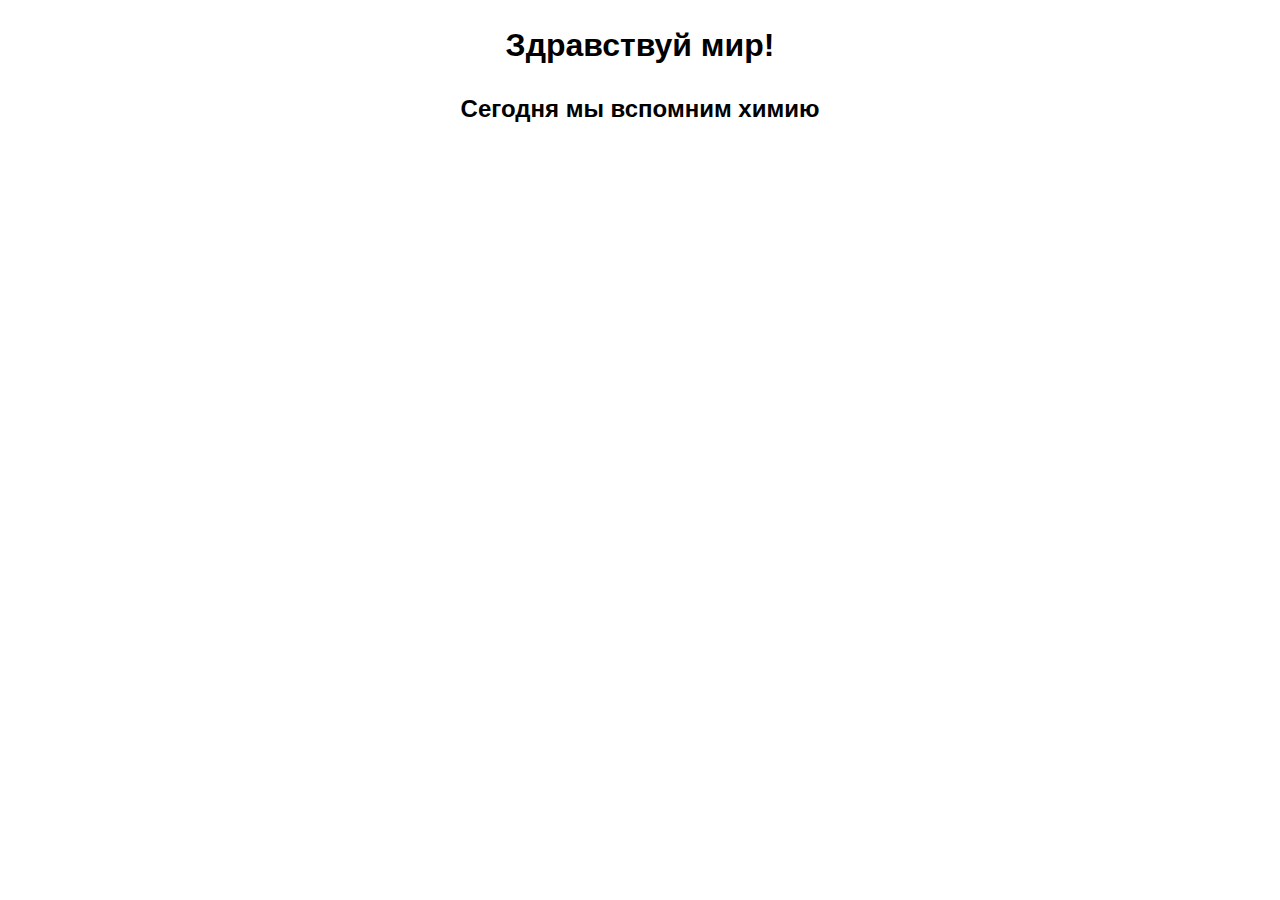
==== LabworkNumberTwo/index.html @ a414842f "add labwork inprogress" ====
<!DOCTYPE html>
<html lang="ru">
<head>
    <meta charset="UTF-8">
    <meta name="viewport" content="width=device-width, initial-scale=1.0">
    <title>Здравствуй мир!</title>
    <style>
        body {
            font-family: Arial, sans-serif;
            line-height: 1.5;
            margin: 20px;
        }
        h1 {
            text-align: center;
            font-size: 2em;
        }
        h2 {
            text-align: center;
            font-size: 1.5em;
            margin-top: 20px;
        }
        p {
            font-size: 1.2em;
            margin: 10px 0;
        }
        .emphasis {
            font-weight: bold;
            text-decoration: underline;
        }
        .italic {
            font-style: italic;
        }
    </style>
</head>
<body>
    <h1>Здравствуй мир!</h1>
    <h2>Сегодня мы вспомним химию</h2>
    
    <p>
    </p>
</body>
</html>
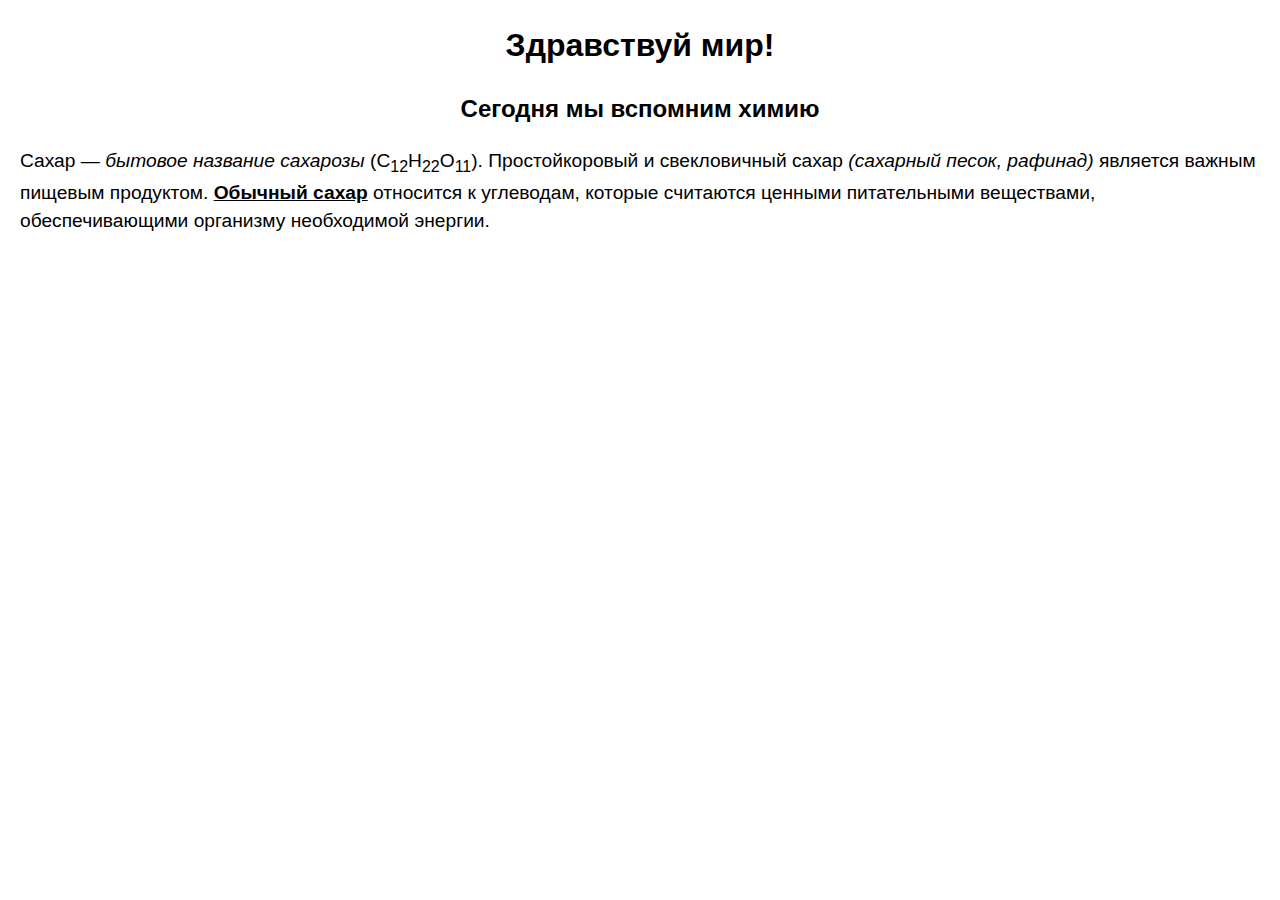
==== commit fd4d8388: "finaly labworkNumberTwo" ====
--- a/LabworkNumberTwo/index.html
+++ b/LabworkNumberTwo/index.html
@@ -37,6 +37,10 @@
     <h2>Сегодня мы вспомним химию</h2>
     
     <p>
+        Сахар — <span class="italic">бытовое название сахарозы</span> (C<sub>12</sub>H<sub>22</sub>O<sub>11</sub>). Простойкоровый и свекловичный сахар 
+        <span class="italic">(сахарный песок, рафинад)</span> является важным пищевым продуктом. 
+        <span class="emphasis">Обычный сахар</span> относится к углеводам, которые считаются ценными питательными веществами, 
+        обеспечивающими организму необходимой энергии.
     </p>
 </body>
 </html>